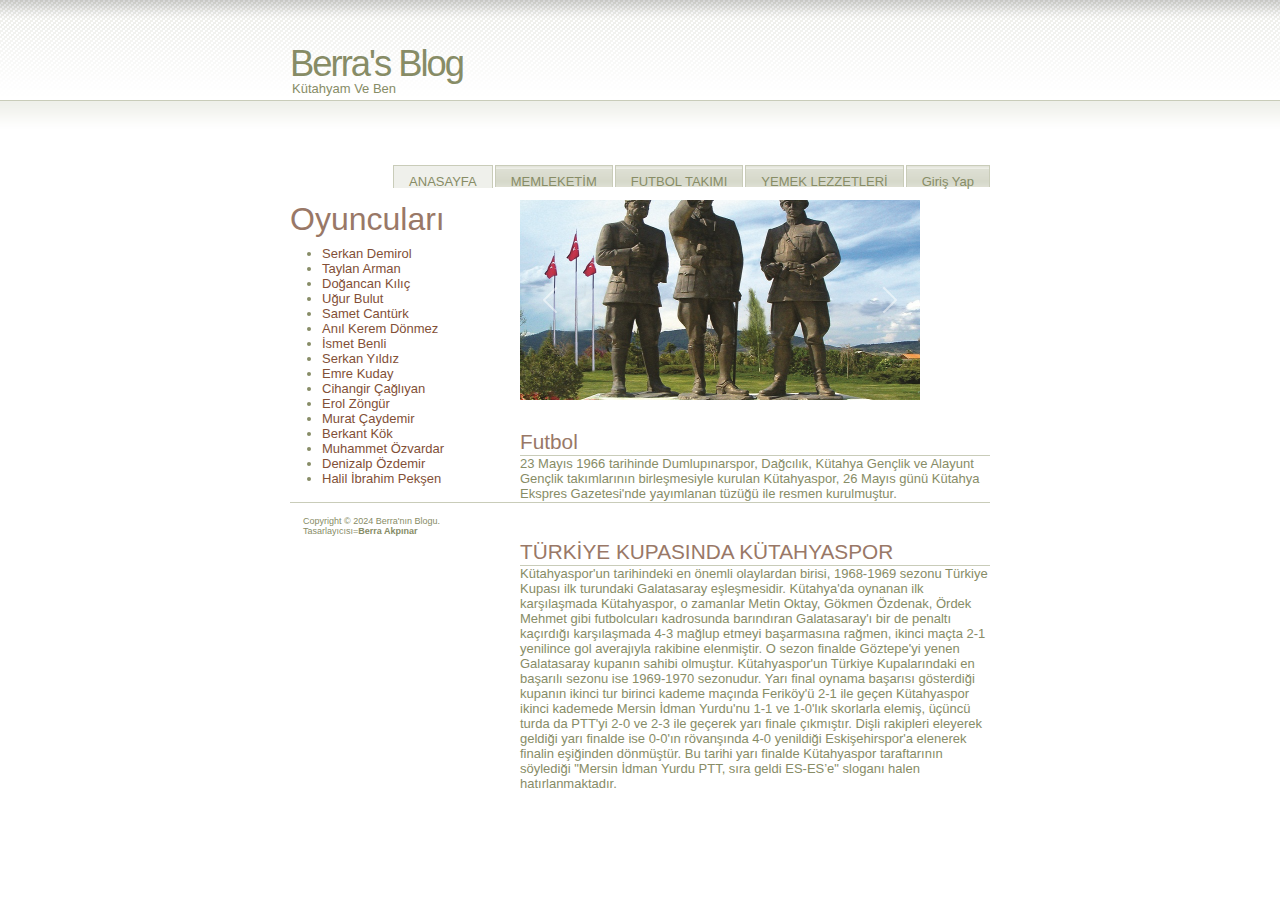
==== gün6/futbol.html @ 1936ddd1 "gün6" ====
<!DOCTYPE html PUBLIC>
<html>
	<head>
<meta http-equiv="content-type" content="text/html; charset=utf-8" />
<title>Baron's Blog by Free Css Templates</title>
<link href="https://cdn.jsdelivr.net/npm/bootstrap@5.3.0-alpha1/dist/css/bootstrap.min.css" rel="stylesheet">
        <meta charset="UTF-8">
        <meta name="viewport" content="width=device-width,
        initial-scale=1.0">
<meta name="keywords" content="" />
<meta name="description" content="" />
<link href="default.css" rel="stylesheet" type="text/css" />
<style>
	.slider {
        
width: 300px; /* Slayt genişliği */
height: 200px; /* Slayt yüksekliği */
overflow: hidden; /* Taşan içeriği gizle */
}
.slider img {
width: 100%; /* Görüntü genişliği slaytın genişliğine eşit */
height: 100%; /* Görüntü yüksekliği slaytın yüksekliğine eşit */
object-fit: cover; /* Görüntüyü orijinal oranını koruyarak slaytın tamamına sığacak şekilde boyutlandır */
}
	.slider {
	  width: 400px; /* Yeni genişlik */
	  height: 200px; /* Yeni yükseklik */
	  /* İsteğe bağlı olarak diğer stillendirme özellikleri */
	}
  </style>
</head>

<body>

	
<div id="header">
	<div id="logo">
		<h1>Berra's Blog</a></h1>
		<h2>Kütahyam Ve Ben</h2>
	</div>
	<div id="menu">
		<ul>
			<li class="active">
            <a href="gün5.html">ANASAYFA</a></li>
			<li><a href="memleketim.html">MEMLEKETİM</a></li>
			<li><a href="futbol.html">FUTBOL TAKIMI</a></li>
			<li><a href="#">YEMEK LEZZETLERİ</a></li>
			<li><a href="/" class="button">Giriş Yap</a></li>
		</ul>
	</div>
</div>
<br>
<br>
<br>
<br>


<div id="content">
	<div id="colOne">
		<div class="post">
			<script src="https://code.jquery.com/jquery-3.6.0.min.js"></script>
			<script src="https://cdn.jsdelivr.net/npm/bootstrap@5.3.0-alpha1/dist/js/bootstrap.bundle.min.js"></script>
	
			<div class="slider">
				<div id="carouselExampleControlsNoTouching" class="carousel slide" data-bs-touch="false">
					<div class="carousel-inner">
					  <div class="carousel-item active">
						<img src="şehitler.jpg" class="d-block w-100" alt="resim">
					  </div>
					  <div class="carousel-item">
						<img src="images/img4.jpg" class="d-block w-100" alt="resim">
					  </div>
					  <div class="carousel-item">
						<img src="resim.jpeg" class="d-block w-100" alt="resim">
					  </div>
					</div>
					<button class="carousel-control-prev" type="button" data-bs-target="#carouselExampleControlsNoTouching" data-bs-slide="prev">
					  <span class="carousel-control-prev-icon" aria-hidden="true"></span>
					  <span class="visually-hidden">Previous</span>
					</button>
					<button class="carousel-control-next" type="button" data-bs-target="#carouselExampleControlsNoTouching" data-bs-slide="next">
					  <span class="carousel-control-next-icon" aria-hidden="true"></span>
					  <span class="visually-hidden">Next</span>
					</button>
				  </div>
			</div>
            <br>
            <br>

			<h2 class="title">Futbol</h2>
				<p>23 Mayıs 1966 tarihinde Dumlupınarspor, Dağcılık, Kütahya Gençlik ve Alayunt Gençlik takımlarının birleşmesiyle kurulan Kütahyaspor, 26 Mayıs günü Kütahya Ekspres Gazetesi'nde yayımlanan tüzüğü ile resmen kurulmuştur.</p>
			</div>

            <h2 class="title">TÜRKİYE KUPASINDA KÜTAHYASPOR</h2>
				<p>Kütahyaspor'un tarihindeki en önemli olaylardan birisi, 1968-1969 sezonu Türkiye Kupası ilk turundaki Galatasaray eşleşmesidir. Kütahya'da oynanan ilk karşılaşmada Kütahyaspor, o zamanlar Metin Oktay, Gökmen Özdenak, Ördek Mehmet gibi futbolcuları kadrosunda barındıran Galatasaray'ı bir de penaltı kaçırdığı karşılaşmada 4-3 mağlup etmeyi başarmasına rağmen, ikinci maçta 2-1 yenilince gol averajıyla rakibine elenmiştir. O sezon finalde Göztepe'yi yenen Galatasaray kupanın sahibi olmuştur.

                    Kütahyaspor'un Türkiye Kupalarındaki en başarılı sezonu ise 1969-1970 sezonudur. Yarı final oynama başarısı gösterdiği kupanın ikinci tur birinci kademe maçında Feriköy'ü 2-1 ile geçen Kütahyaspor ikinci kademede Mersin İdman Yurdu'nu 1-1 ve 1-0'lık skorlarla elemiş, üçüncü turda da PTT'yi 2-0 ve 2-3 ile geçerek yarı finale çıkmıştır. Dişli rakipleri eleyerek geldiği yarı finalde ise 0-0'ın rövanşında 4-0 yenildiği Eskişehirspor'a elenerek finalin eşiğinden dönmüştür. Bu tarihi yarı finalde Kütahyaspor taraftarının söylediği "Mersin İdman Yurdu PTT, sıra geldi ES-ES’e" sloganı halen hatırlanmaktadır.</p>
			</div>

            <h2 class="title">Oyuncuları</h2>
        <ul>
           <li><a href="https://www.transfermarkt.com.tr/serkan-demirol/profil/spieler/128873"> Serkan Demirol</a></li>
            <li><a href="https://www.transfermarkt.com.tr/taylan-arman/profil/spieler/139953">Taylan Arman</a></li>
            <li><a href="https://www.transfermarkt.com.tr/dogancan-kilic/profil/spieler/184449">Doğancan Kılıç</a></li>
        <li><a href="https://www.transfermarkt.com.tr/ugur-bulut/profil/spieler/202238">Uğur Bulut</a></li>
        <li><a href="https://www.transfermarkt.com.tr/samet-canturk/profil/spieler/169862">Samet Cantürk</a></li>
        <li><a href="https://www.transfermarkt.com.tr/anil-kerem-donmez/profil/spieler/1198736">Anıl Kerem Dönmez</a></li>
        <li><a href="https://www.transfermarkt.com.tr/ismet-benli/profil/spieler/144423">İsmet Benli</a></li>
        <li><a href="https://www.transfermarkt.com.tr/serkan-yildiz/profil/spieler/478730">Serkan Yıldız</a></li>
    <li><a href="https://www.transfermarkt.com.tr/emre-kuday/profil/spieler/685129">Emre Kuday</a></li>
    <li><a href="https://www.transfermarkt.com.tr/cihangir-cagliyan/profil/spieler/885076">Cihangir Çağlıyan</a></li>
    <li><a href="https://www.transfermarkt.com.tr/erol-zongur/profil/spieler/1175133">Erol Zöngür</a></li>
    <li><a href="https://www.transfermarkt.com.tr/murat-caydemir/profil/spieler/396650">Murat Çaydemir</a></li>
<li><a href="https://www.transfermarkt.com.tr/berkant-kok/profil/spieler/485703">Berkant Kök</a></li>
<li><a href="https://www.transfermarkt.com.tr/muhammet-ozvardar/profil/spieler/390376">Muhammet Özvardar</a></li>
<li><a href="https://www.transfermarkt.com.tr/denizalp-ozdemir/profil/spieler/916499">Denizalp Özdemir</a></li>
  <li><a href="https://www.transfermarkt.com.tr/halil-ibrahim-peksen/profil/spieler/239723">Halil İbrahim Pekşen</a></li>

</ul>
        </div>





	












                <div class="post">

<div id="footer">
	<p>Copyright &copy; 2024 Berra'nın Blogu. Tasarlayıcısı=<strong>Berra Akpınar</strong></a></p>
</div>
</body>
</html>
---- gün6/default.css ----
body {
	margin: 0;
	padding: 0;
	background: #FFFFFF url(images/img1.gif) repeat-x;
	font: normal small sans-serif;
	color: #878C66;
}

h1, h2, h3, h4, h5, h6 {
	color: #997867;
}

a {
	text-decoration: none;
	color: #825037;
}

a:hover {
	text-decoration: underline;
}

/* Header */

#header {
	width: 700px;
	height: 140px;
	margin: 0 auto;
}

/* Logo */

#logo {
	float: left;
	padding: 42px 0 0 0;
}

#logo * {
	margin: 0;
	text-decoration: none;
	font-weight: normal;
	color: #878C66;
}

#logo h1 {
	letter-spacing: -2px;
	font-size: 2.8em;
}

#logo h2 {
	margin-top: -5px;
	padding-left: 2px;
	font-size: 1em;
}

#menu {
	float: right;
}

#menu ul {
	margin: 0;
	padding: 69px 0 0 0;
	list-style: none;
}

#menu li {
	display: inline;
}

#menu a {
	display: block;
	float: left;
	height: 22px;
	margin-left: 2px;
	padding: 8px 15px 0 15px;
	background: #EFF0EB url(images/img2.gif) repeat-x;
	border: 1px solid #C9CCB9;
	border-bottom: none;
	text-decoration: none;
	color: #878C66;
}

#menu .active a, #menu a:hover {
	height: 23px;
	background: #EFF0EB;
}

/* Content */

#content {
	width: 700px;
	margin: 0 auto;
}

/* Column One */

#colOne {
	float: right;
	width: 470px;
}

#colOne .post {
	clear: both;
	margin-bottom: 3em;
}

#colOne .title {
	margin: 0;
	padding: 0;
	border-bottom: 1px solid #C9CCB9;
	font-size: 1.6em;
}

#colOne .posted, #colOne .meta {
	margin: 0;
	text-align: right;
	font-size: xx-small;
}

#colOne .posted {
	margin-top: -13px;
}

#colOne .meta {
	border-top: 1px solid #C9CCB9;
}

#colOne .meta p {
	margin: 0;
}

/* Column Two */

#colTwo {
	float: left;
	width: 200px;
}

#colTwo #textfield1 {
	width: 170px;
}

#colTwo #submit1 {
	display: none;
}

#colTwo ul {
	margin: 0;
	padding: 0;
	list-style: none;
}

#colTwo li h2 {
	margin: 0;
	padding: 0;
	line-height: 100%;
}

#colTwo li h2 span {
	margin: 0;
	padding: 5px 10px;
	background: #F0F0EB url(images/img3.gif) repeat-x;
	border: 1px solid #C9CCB9;
	border-bottom: none;
	text-transform: uppercase;
	font-size: 10px;
}

#colTwo li ul, #colTwo li form {
	margin: 0 0 10px 0;
	padding: 10px;
	border: 1px solid #C9CCB9;
}

/* Footer */

#footer {
	width: 700px;
	margin: 0 auto;
	padding: 1em;
	border-top: 1px solid #C9CCB9;
}

#footer p {
	font-size: xx-small;
}
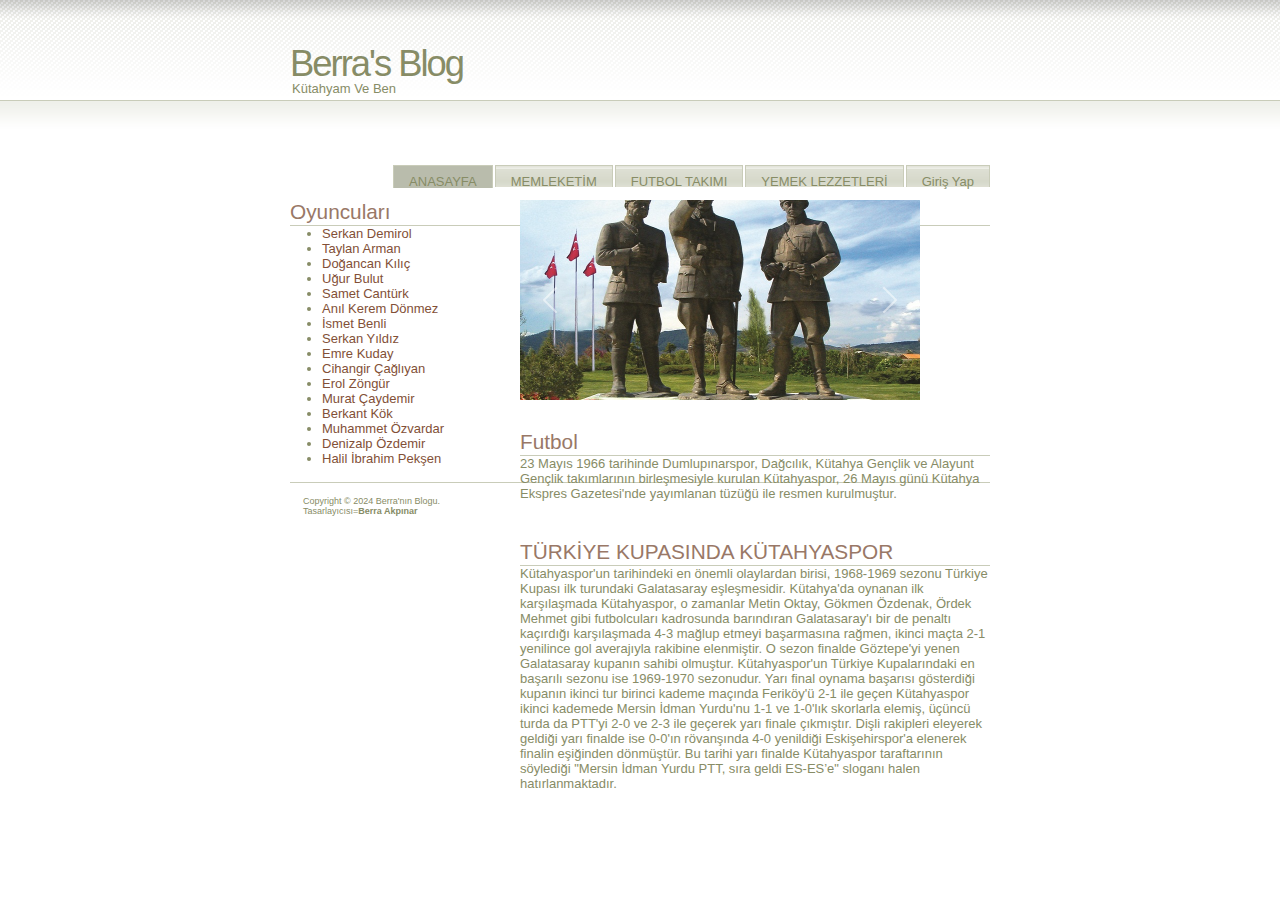
==== commit 7c712d09: "gün7" ====
--- a/gün6/futbol.html
+++ b/gün6/futbol.html
@@ -2,7 +2,7 @@
 <html>
 	<head>
 <meta http-equiv="content-type" content="text/html; charset=utf-8" />
-<title>Baron's Blog by Free Css Templates</title>
+<title>Berra'nın bloğu</title>
 <link href="https://cdn.jsdelivr.net/npm/bootstrap@5.3.0-alpha1/dist/css/bootstrap.min.css" rel="stylesheet">
         <meta charset="UTF-8">
         <meta name="viewport" content="width=device-width,
@@ -41,10 +41,10 @@
 	<div id="menu">
 		<ul>
 			<li class="active">
-            <a href="gün5.html">ANASAYFA</a></li>
+            <a href="gün6.html">ANASAYFA</a></li>
 			<li><a href="memleketim.html">MEMLEKETİM</a></li>
 			<li><a href="futbol.html">FUTBOL TAKIMI</a></li>
-			<li><a href="#">YEMEK LEZZETLERİ</a></li>
+			<li><a href="yenilecek_yemekleri.html">YEMEK LEZZETLERİ</a></li>
 			<li><a href="/" class="button">Giriş Yap</a></li>
 		</ul>
 	</div>
@@ -53,6 +53,7 @@
 <br>
 <br>
 <br>
+
 
 
 <div id="content">
--- a/gün6/default.css
+++ b/gün6/default.css
@@ -82,7 +82,7 @@
 
 #menu .active a, #menu a:hover {
 	height: 23px;
-	background: #EFF0EB;
+	background: #b9bcac;
 }
 
 /* Content */
@@ -104,7 +104,7 @@
 	margin-bottom: 3em;
 }
 
-#colOne .title {
+.title {
 	margin: 0;
 	padding: 0;
 	border-bottom: 1px solid #C9CCB9;
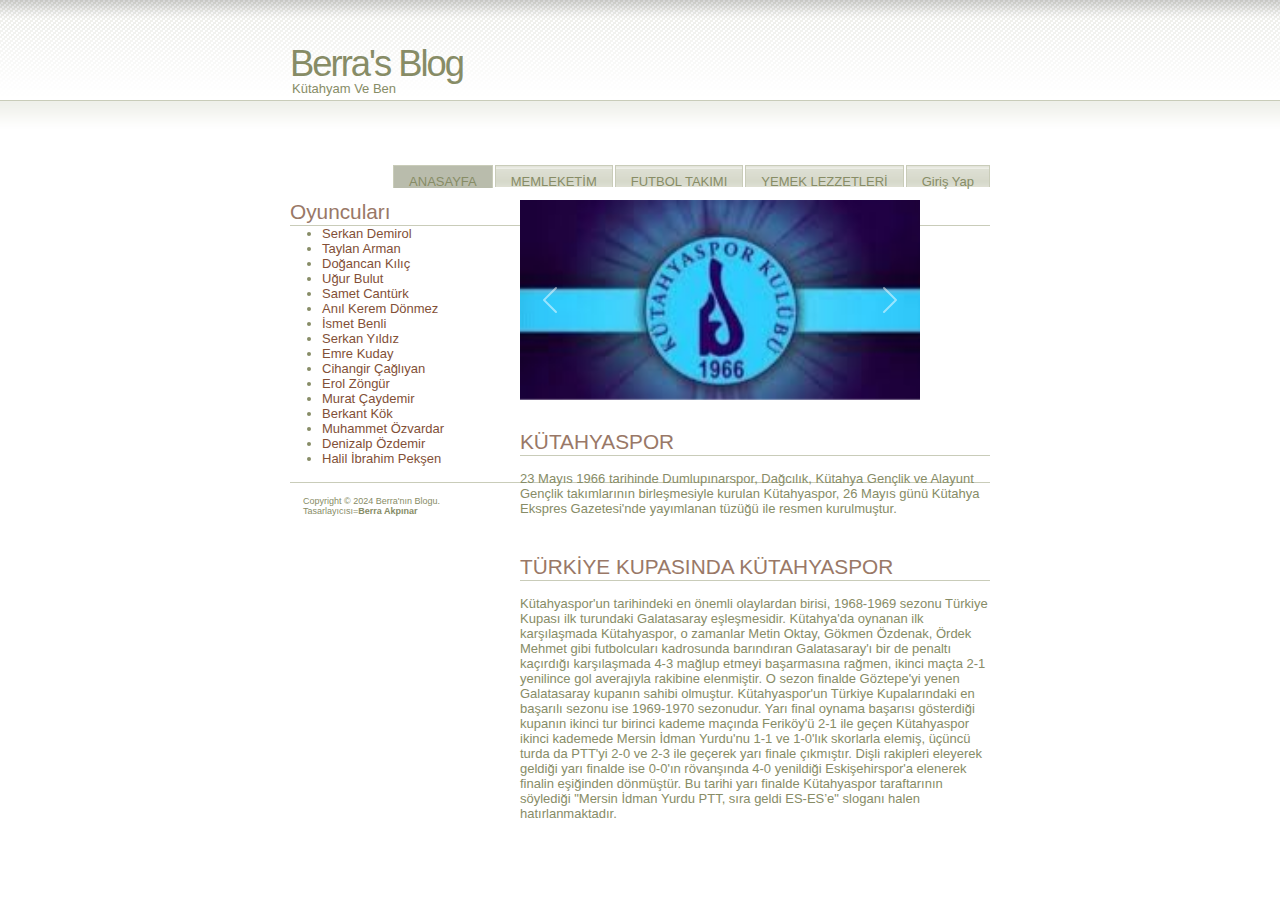
==== commit 87f7fb13: "gün8" ====
--- a/gün6/futbol.html
+++ b/gün6/futbol.html
@@ -45,7 +45,7 @@
 			<li><a href="memleketim.html">MEMLEKETİM</a></li>
 			<li><a href="futbol.html">FUTBOL TAKIMI</a></li>
 			<li><a href="yenilecek_yemekleri.html">YEMEK LEZZETLERİ</a></li>
-			<li><a href="/" class="button">Giriş Yap</a></li>
+			<li><a href="giriş ekranı html.html" class="button">Giriş Yap</a></li>
 		</ul>
 	</div>
 </div>
@@ -66,13 +66,13 @@
 				<div id="carouselExampleControlsNoTouching" class="carousel slide" data-bs-touch="false">
 					<div class="carousel-inner">
 					  <div class="carousel-item active">
-						<img src="şehitler.jpg" class="d-block w-100" alt="resim">
+						<img src="küğtahyaspor.jpeg" class="d-block w-100" alt="resim">
 					  </div>
 					  <div class="carousel-item">
-						<img src="images/img4.jpg" class="d-block w-100" alt="resim">
+						<img src="kütahyaspor1.jpeg" class="d-block w-100" alt="resim">
 					  </div>
 					  <div class="carousel-item">
-						<img src="resim.jpeg" class="d-block w-100" alt="resim">
+						<img src="kütahya2.jpeg" class="d-block w-100" alt="resim">
 					  </div>
 					</div>
 					<button class="carousel-control-prev" type="button" data-bs-target="#carouselExampleControlsNoTouching" data-bs-slide="prev">
@@ -88,11 +88,13 @@
             <br>
             <br>
 
-			<h2 class="title">Futbol</h2>
+			<h2 class="title">KÜTAHYASPOR</h2>
+			<br>
 				<p>23 Mayıs 1966 tarihinde Dumlupınarspor, Dağcılık, Kütahya Gençlik ve Alayunt Gençlik takımlarının birleşmesiyle kurulan Kütahyaspor, 26 Mayıs günü Kütahya Ekspres Gazetesi'nde yayımlanan tüzüğü ile resmen kurulmuştur.</p>
 			</div>
 
             <h2 class="title">TÜRKİYE KUPASINDA KÜTAHYASPOR</h2>
+			<br>
 				<p>Kütahyaspor'un tarihindeki en önemli olaylardan birisi, 1968-1969 sezonu Türkiye Kupası ilk turundaki Galatasaray eşleşmesidir. Kütahya'da oynanan ilk karşılaşmada Kütahyaspor, o zamanlar Metin Oktay, Gökmen Özdenak, Ördek Mehmet gibi futbolcuları kadrosunda barındıran Galatasaray'ı bir de penaltı kaçırdığı karşılaşmada 4-3 mağlup etmeyi başarmasına rağmen, ikinci maçta 2-1 yenilince gol averajıyla rakibine elenmiştir. O sezon finalde Göztepe'yi yenen Galatasaray kupanın sahibi olmuştur.
 
                     Kütahyaspor'un Türkiye Kupalarındaki en başarılı sezonu ise 1969-1970 sezonudur. Yarı final oynama başarısı gösterdiği kupanın ikinci tur birinci kademe maçında Feriköy'ü 2-1 ile geçen Kütahyaspor ikinci kademede Mersin İdman Yurdu'nu 1-1 ve 1-0'lık skorlarla elemiş, üçüncü turda da PTT'yi 2-0 ve 2-3 ile geçerek yarı finale çıkmıştır. Dişli rakipleri eleyerek geldiği yarı finalde ise 0-0'ın rövanşında 4-0 yenildiği Eskişehirspor'a elenerek finalin eşiğinden dönmüştür. Bu tarihi yarı finalde Kütahyaspor taraftarının söylediği "Mersin İdman Yurdu PTT, sıra geldi ES-ES’e" sloganı halen hatırlanmaktadır.</p>
@@ -124,19 +126,6 @@
 
 
 
-	
-
-
-
-
-
-
-
-
-
-
-
-
                 <div class="post">
 
 <div id="footer">
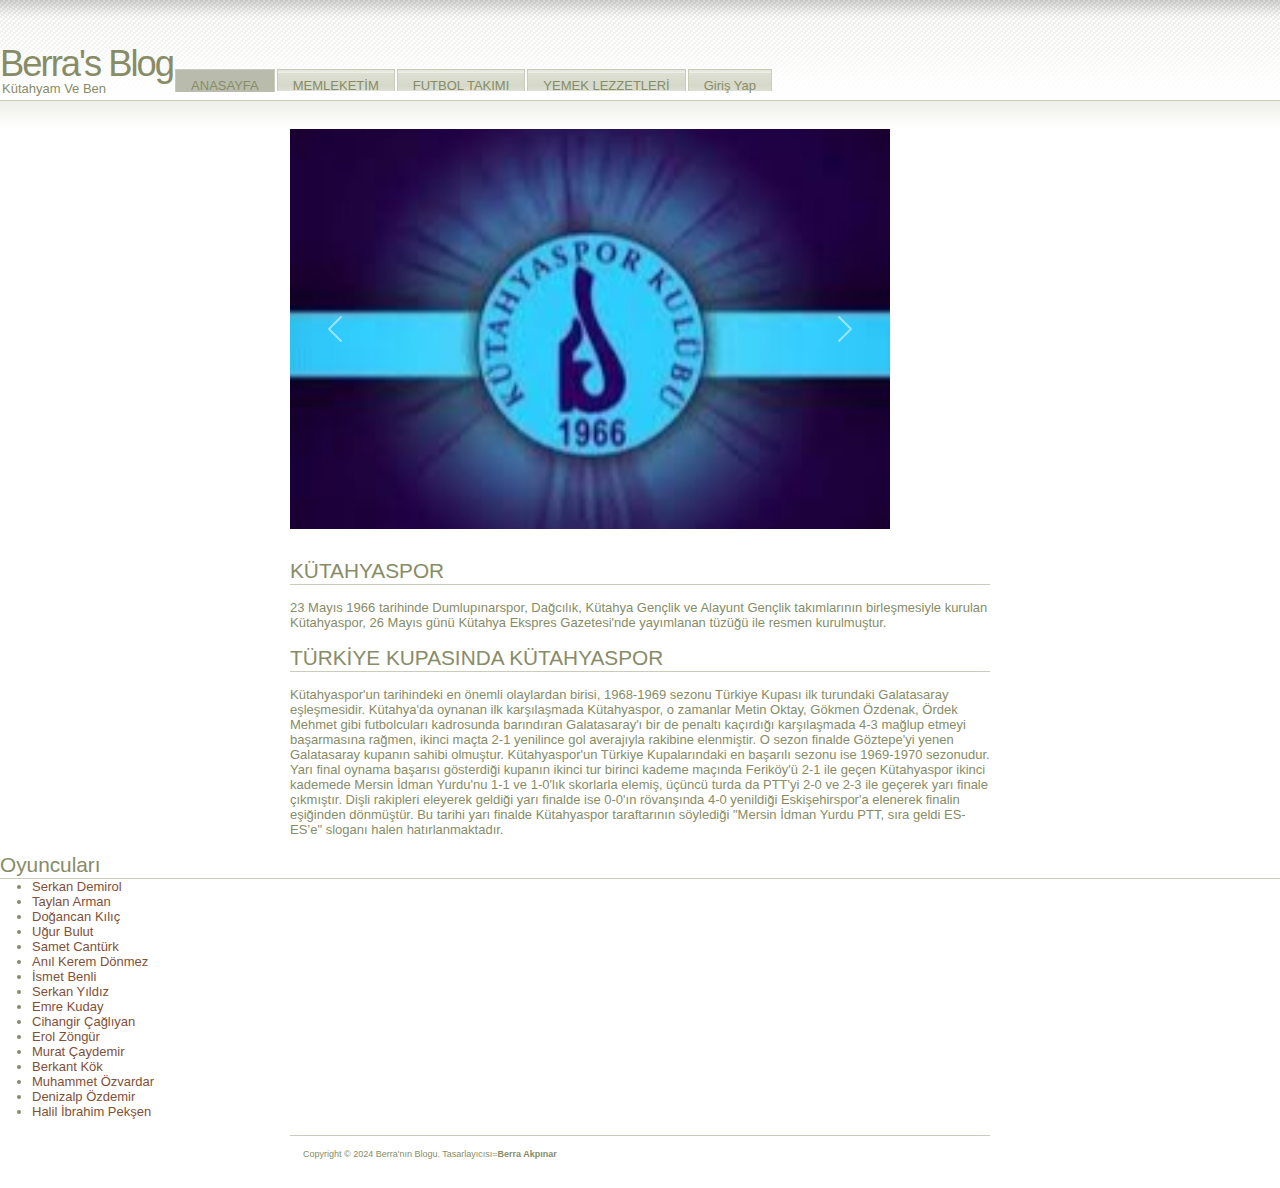
==== commit 8353de05: "gün10" ====
--- a/gün6/futbol.html
+++ b/gün6/futbol.html
@@ -9,36 +9,18 @@
         initial-scale=1.0">
 <meta name="keywords" content="" />
 <meta name="description" content="" />
-<link href="default.css" rel="stylesheet" type="text/css" />
-<style>
-	.slider {
-        
-width: 300px; /* Slayt genişliği */
-height: 200px; /* Slayt yüksekliği */
-overflow: hidden; /* Taşan içeriği gizle */
-}
-.slider img {
-width: 100%; /* Görüntü genişliği slaytın genişliğine eşit */
-height: 100%; /* Görüntü yüksekliği slaytın yüksekliğine eşit */
-object-fit: cover; /* Görüntüyü orijinal oranını koruyarak slaytın tamamına sığacak şekilde boyutlandır */
-}
-	.slider {
-	  width: 400px; /* Yeni genişlik */
-	  height: 200px; /* Yeni yükseklik */
-	  /* İsteğe bağlı olarak diğer stillendirme özellikleri */
-	}
-  </style>
+<link href="style.css" rel="stylesheet" type="text/css" />
 </head>
 
 <body>
 
 	
-<div id="header">
+<div id="baslik">
 	<div id="logo">
 		<h1>Berra's Blog</a></h1>
 		<h2>Kütahyam Ve Ben</h2>
 	</div>
-	<div id="menu">
+	<div id="tiklamalar">
 		<ul>
 			<li class="active">
             <a href="gün6.html">ANASAYFA</a></li>
@@ -56,13 +38,12 @@
 
 
 
-<div id="content">
-	<div id="colOne">
-		<div class="post">
+<div id="icerik">
+		<div class="ortalama">
 			<script src="https://code.jquery.com/jquery-3.6.0.min.js"></script>
 			<script src="https://cdn.jsdelivr.net/npm/bootstrap@5.3.0-alpha1/dist/js/bootstrap.bundle.min.js"></script>
 	
-			<div class="slider">
+			<div class="kaydirmalifotograf">
 				<div id="carouselExampleControlsNoTouching" class="carousel slide" data-bs-touch="false">
 					<div class="carousel-inner">
 					  <div class="carousel-item active">
@@ -77,30 +58,31 @@
 					</div>
 					<button class="carousel-control-prev" type="button" data-bs-target="#carouselExampleControlsNoTouching" data-bs-slide="prev">
 					  <span class="carousel-control-prev-icon" aria-hidden="true"></span>
-					  <span class="visually-hidden">Previous</span>
+					
 					</button>
 					<button class="carousel-control-next" type="button" data-bs-target="#carouselExampleControlsNoTouching" data-bs-slide="next">
 					  <span class="carousel-control-next-icon" aria-hidden="true"></span>
-					  <span class="visually-hidden">Next</span>
+			
 					</button>
 				  </div>
 			</div>
             <br>
             <br>
 
-			<h2 class="title">KÜTAHYASPOR</h2>
+			<h2 class="baslik">KÜTAHYASPOR</h2>
 			<br>
 				<p>23 Mayıs 1966 tarihinde Dumlupınarspor, Dağcılık, Kütahya Gençlik ve Alayunt Gençlik takımlarının birleşmesiyle kurulan Kütahyaspor, 26 Mayıs günü Kütahya Ekspres Gazetesi'nde yayımlanan tüzüğü ile resmen kurulmuştur.</p>
 			</div>
 
-            <h2 class="title">TÜRKİYE KUPASINDA KÜTAHYASPOR</h2>
+            <h2 class="baslik">TÜRKİYE KUPASINDA KÜTAHYASPOR</h2>
 			<br>
 				<p>Kütahyaspor'un tarihindeki en önemli olaylardan birisi, 1968-1969 sezonu Türkiye Kupası ilk turundaki Galatasaray eşleşmesidir. Kütahya'da oynanan ilk karşılaşmada Kütahyaspor, o zamanlar Metin Oktay, Gökmen Özdenak, Ördek Mehmet gibi futbolcuları kadrosunda barındıran Galatasaray'ı bir de penaltı kaçırdığı karşılaşmada 4-3 mağlup etmeyi başarmasına rağmen, ikinci maçta 2-1 yenilince gol averajıyla rakibine elenmiştir. O sezon finalde Göztepe'yi yenen Galatasaray kupanın sahibi olmuştur.
 
                     Kütahyaspor'un Türkiye Kupalarındaki en başarılı sezonu ise 1969-1970 sezonudur. Yarı final oynama başarısı gösterdiği kupanın ikinci tur birinci kademe maçında Feriköy'ü 2-1 ile geçen Kütahyaspor ikinci kademede Mersin İdman Yurdu'nu 1-1 ve 1-0'lık skorlarla elemiş, üçüncü turda da PTT'yi 2-0 ve 2-3 ile geçerek yarı finale çıkmıştır. Dişli rakipleri eleyerek geldiği yarı finalde ise 0-0'ın rövanşında 4-0 yenildiği Eskişehirspor'a elenerek finalin eşiğinden dönmüştür. Bu tarihi yarı finalde Kütahyaspor taraftarının söylediği "Mersin İdman Yurdu PTT, sıra geldi ES-ES’e" sloganı halen hatırlanmaktadır.</p>
 			</div>
 
-            <h2 class="title">Oyuncuları</h2>
+           <div class="icerik"></div> 
+		   <h2 class="baslik">Oyuncuları</h2>
         <ul>
            <li><a href="https://www.transfermarkt.com.tr/serkan-demirol/profil/spieler/128873"> Serkan Demirol</a></li>
             <li><a href="https://www.transfermarkt.com.tr/taylan-arman/profil/spieler/139953">Taylan Arman</a></li>
@@ -122,13 +104,7 @@
 </ul>
         </div>
 
-
-
-
-
-                <div class="post">
-
-<div id="footer">
+<div id="altbilgi">
 	<p>Copyright &copy; 2024 Berra'nın Blogu. Tasarlayıcısı=<strong>Berra Akpınar</strong></a></p>
 </div>
 </body>
--- a/gün6/style.css
+++ b/gün6/style.css
@@ -0,0 +1,108 @@
+body {
+	margin: 0;
+	padding: 0;
+	background: #FFFFFF url(images/img1.gif) repeat-x;  /* bulduğumuz çizgi img si ile şablon kısmını oluşturduk */
+	font: normal small sans-serif;
+	color: #878C66;
+}
+a {
+	text-decoration: none;   /*  şablon kısmındaki ana sayfa memleketim gibi kısımların rengini değiştirdik ve görüntüsünü düzelttik.    */
+	color: #825037;
+}
+
+#logo {
+	float: left;
+	padding: 42px 0 0 0;
+}
+
+#logo *{
+	margin: 0;
+	text-decoration: none;      /*logo kısmı ayarlandı*/
+	font-weight: normal;
+	color: #878C66;
+}
+
+#logo h1 {
+	letter-spacing: -2px;
+	font-size: 2.8em;
+}
+
+#logo h2 {
+	margin-top: -5px;
+	padding-left: 2px;
+	font-size: 1em;
+}
+#tiklamalar ul {
+	margin: 0;
+	padding: 69px 0 0 0;
+	list-style: none;
+}
+
+#tiklamalar li {
+	display: inline;
+}
+
+#tiklamalar a {
+	display: block;
+	float: left;
+	height: 22px;
+	margin-left: 2px;
+	padding: 8px 15px 0 15px;
+	background: #EFF0EB url(images/img2.gif) repeat-x;   /* bir buton şekline getirdik diğer sayfalara yönelmek için */
+	border: 1px solid #C9CCB9;
+	border-bottom: none;
+	text-decoration: none;
+	color: #878C66;
+}
+
+#tiklamalar .active a, #tiklamalar a:hover {
+	height: 23px;
+	background: #b9bcac;
+}
+#icerik {
+	width: 700px;        /* yazılan yazıları ve fotoğrafları ortaladık.*/
+	margin: 0 auto;
+}
+.baslik {
+	margin: 0;
+	padding: 0;
+	border-bottom: 1px solid #C9CCB9;   /* yazdığımız yazıların başlıklarını ayarladık */
+	font-size: 1.6em;
+}
+.kaydirmalifotograf {
+        
+	width: 300px; /* Slayt genişliği */
+	height: 200px; /* Slayt yüksekliği */
+	overflow: hidden; /* Taşan içeriği gizle */
+	}
+	.kaydirmalifotograf img {
+	width: 100%; /* Görüntü genişliği slaytın genişliğine eşit */
+	height: 100%; /* Görüntü yüksekliği slaytın yüksekliğine eşit */
+	object-fit: cover; /* Görüntüyü orijinal oranını koruyarak slaytın tamamına sığacak şekilde boyutlandır */
+	}
+		.kaydirmalifotograf {
+		  width: 600px; /* Yeni genişlik */
+		  height: 400px; /* Yeni yükseklik */
+		  /* İsteğe bağlı olarak diğer stillendirme özellikleri */
+		}
+#altbilgi {
+	width: 700px;
+	margin: 0 auto;      /*  en alttaki kısımı düzelttik*/
+	padding: 1em;
+	border-top: 1px solid #C9CCB9;
+}
+
+#altbilgi p {
+	font-size: xx-small;
+}
+
+
+
+
+
+
+
+
+
+
+
